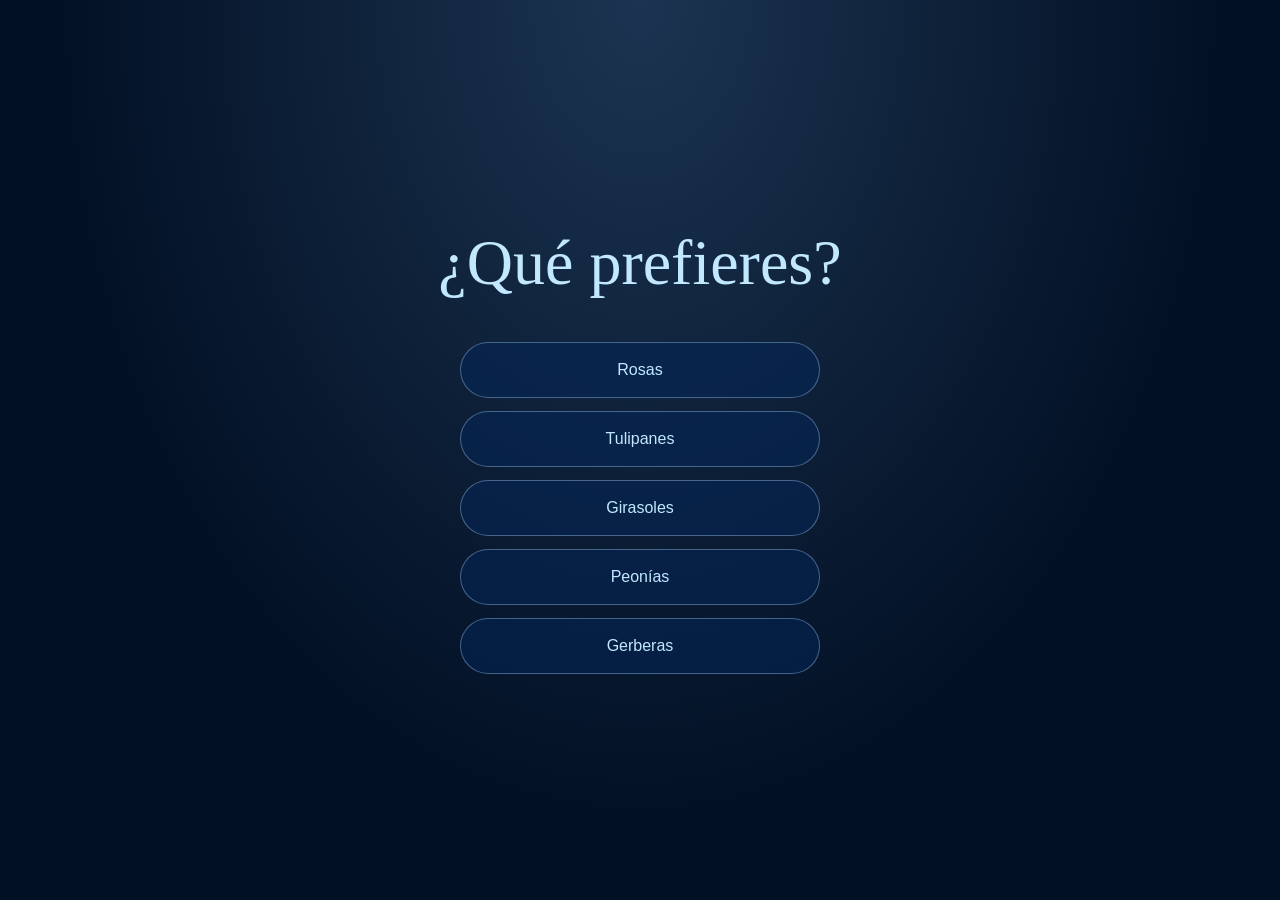
==== index.html @ 0f24efc2 "Always play the requested painting animation on selection" ====
<!doctype html>
<html lang="es">
<head><meta charset="utf-8"><meta name="viewport" content="width=device-width,initial-scale=1"><meta name="theme-color" content="#021024"><title>¿Qué prefieres?</title><link rel="stylesheet" href="flores.css?v=pastel3"></head>
<body>
<main id="selection" class="selection">
<h1>¿Qué prefieres?</h1>
<div class="options" aria-label="Elige una flor">
<button data-flower="Rosas">Rosas</button>
<button data-flower="Tulipanes">Tulipanes</button>
<button data-flower="Girasoles">Girasoles</button>
<button data-flower="Peonías">Peonías</button>
<button data-flower="Gerberas">Gerberas</button>
</div>
</main>
<section id="painting-view" class="painting-view" hidden aria-label="Pintura de tu ramo">
<canvas id="painting" role="img" aria-label="Un ramo sostenido por unas manos se va pintando"></canvas>
<div class="painting-controls"><button id="back" aria-label="Volver a elegir">←</button><button id="replay" aria-label="Volver a pintar">↻</button></div>
<p id="painting-status" class="sr-only" role="status" aria-live="polite"></p>
<div class="save-error" id="save-error" hidden><span>No se pudo guardar tu elección.</span><button id="retry">Reintentar</button></div>
</section>
<script src="config.js?v=pastel3"></script><script src="api.js?v=pastel3"></script><script src="pintura.js?v=pastel3"></script><script src="flores.js?v=pastel3"></script>
</body></html>
---- flores.css ----
:root{color-scheme:dark;font-family:Arial,sans-serif;background:#021024;color:#c1e8ff}*{box-sizing:border-box}[hidden]{display:none!important}body{margin:0;min-height:100svh;background:radial-gradient(ellipse at 50% 0,#5483b350,transparent 65%),#021024}button{font:inherit;cursor:pointer}button:focus-visible{outline:3px solid #c1e8ff;outline-offset:5px}.selection{min-height:100svh;display:flex;flex-direction:column;align-items:center;justify-content:center;padding:40px 24px}h1{font:normal clamp(38px,7vw,64px)/1.15 Georgia,serif;margin:0 0 42px;text-align:center}.options{display:grid;gap:13px;width:min(100%,360px)}.options button{padding:18px 26px;border:1px solid #7da0ca88;border-radius:100px;background:#05265988;color:#c1e8ff;transition:background .2s,transform .2s}.options button:hover{background:#5483b355;transform:translateY(-2px)}.painting-view{position:fixed;inset:0;background:#e8dfca;isolation:isolate}.painting-view canvas{width:100%;height:100%;display:block;object-fit:contain}.painting-controls{position:absolute;top:max(18px,env(safe-area-inset-top));left:18px;right:18px;display:flex;justify-content:space-between;pointer-events:none}.painting-controls button{pointer-events:auto;width:44px;height:44px;border:1px solid #ffffff55;border-radius:50%;background:#02102466;backdrop-filter:blur(12px);color:white;font-size:24px}.save-error{position:absolute;bottom:max(18px,env(safe-area-inset-bottom));left:50%;transform:translateX(-50%);width:max-content;max-width:calc(100% - 32px);padding:12px 16px;background:#021024e8;color:#fff;border-radius:14px;font-size:13px;display:flex;align-items:center;gap:12px}.save-error button{border:1px solid #7da0ca;background:none;color:#c1e8ff;border-radius:30px;padding:8px 14px}.sr-only{position:absolute;width:1px;height:1px;padding:0;margin:-1px;overflow:hidden;clip:rect(0,0,0,0);white-space:nowrap;border:0}@media(prefers-reduced-motion:reduce){.options button{transition:none}}
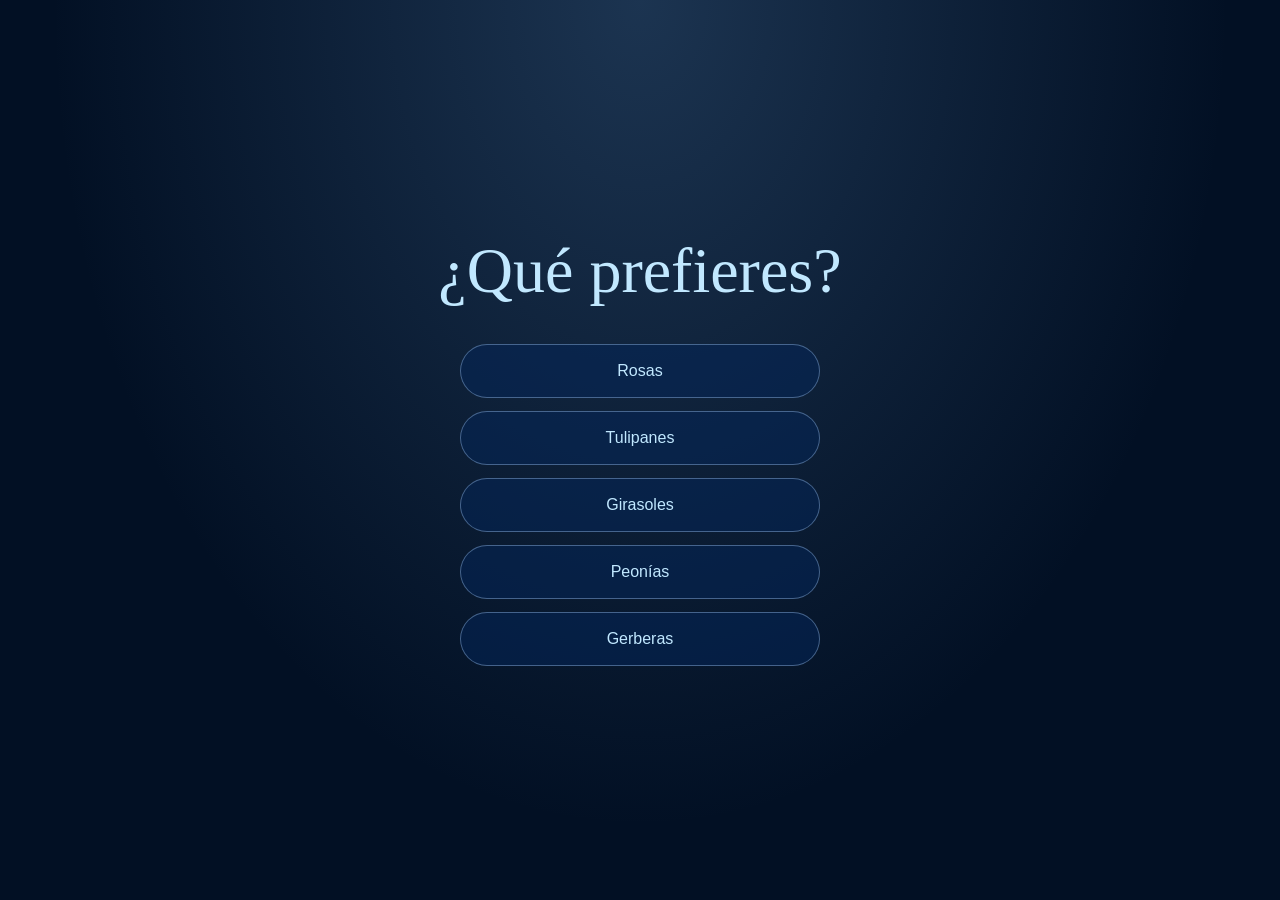
==== commit e020f034: "Adapt flower experience to iPhone mini and Safari safe areas" ====
--- a/index.html
+++ b/index.html
@@ -1,6 +1,6 @@
 <!doctype html>
 <html lang="es">
-<head><meta charset="utf-8"><meta name="viewport" content="width=device-width,initial-scale=1"><meta name="theme-color" content="#021024"><title>¿Qué prefieres?</title><link rel="stylesheet" href="flores.css?v=pastel3"></head>
+<head><meta charset="utf-8"><meta name="viewport" content="width=device-width,initial-scale=1,viewport-fit=cover"><meta name="theme-color" content="#021024"><title>¿Qué prefieres?</title><link rel="stylesheet" href="flores.css?v=iphone1"></head>
 <body>
 <main id="selection" class="selection">
 <h1>¿Qué prefieres?</h1>
@@ -14,9 +14,14 @@
 </main>
 <section id="painting-view" class="painting-view" hidden aria-label="Pintura de tu ramo">
 <canvas id="painting" role="img" aria-label="Un ramo sostenido por unas manos se va pintando"></canvas>
+<aside class="flower-note" id="flower-note" aria-label="Un dato de tu flor">
+<div class="postit"><h2>¿Sabías que…?</h2><p id="flower-fact" class="typing" aria-hidden="true"></p><p id="fact-accessible" class="sr-only"></p><p id="flower-dedication" class="personal-note"></p></div>
+<button id="return-home" type="button">Regresar al inicio</button>
+</aside>
+<h2 class="dedication" id="paint-message" hidden aria-live="polite"></h2>
 <div class="painting-controls"><button id="back" aria-label="Volver a elegir">←</button><button id="replay" aria-label="Volver a pintar">↻</button></div>
 <p id="painting-status" class="sr-only" role="status" aria-live="polite"></p>
 <div class="save-error" id="save-error" hidden><span>No se pudo guardar tu elección.</span><button id="retry">Reintentar</button></div>
 </section>
-<script src="config.js?v=pastel3"></script><script src="api.js?v=pastel3"></script><script src="pintura.js?v=pastel3"></script><script src="flores.js?v=pastel3"></script>
+<script src="config.js?v=iphone1"></script><script src="api.js?v=iphone1"></script><script src="pintura.js?v=iphone1"></script><script src="flores.js?v=iphone1"></script>
 </body></html>
--- a/flores.css
+++ b/flores.css
@@ -1 +1,4 @@
-:root{color-scheme:dark;font-family:Arial,sans-serif;background:#021024;color:#c1e8ff}*{box-sizing:border-box}[hidden]{display:none!important}body{margin:0;min-height:100svh;background:radial-gradient(ellipse at 50% 0,#5483b350,transparent 65%),#021024}button{font:inherit;cursor:pointer}button:focus-visible{outline:3px solid #c1e8ff;outline-offset:5px}.selection{min-height:100svh;display:flex;flex-direction:column;align-items:center;justify-content:center;padding:40px 24px}h1{font:normal clamp(38px,7vw,64px)/1.15 Georgia,serif;margin:0 0 42px;text-align:center}.options{display:grid;gap:13px;width:min(100%,360px)}.options button{padding:18px 26px;border:1px solid #7da0ca88;border-radius:100px;background:#05265988;color:#c1e8ff;transition:background .2s,transform .2s}.options button:hover{background:#5483b355;transform:translateY(-2px)}.painting-view{position:fixed;inset:0;background:#e8dfca;isolation:isolate}.painting-view canvas{width:100%;height:100%;display:block;object-fit:contain}.painting-controls{position:absolute;top:max(18px,env(safe-area-inset-top));left:18px;right:18px;display:flex;justify-content:space-between;pointer-events:none}.painting-controls button{pointer-events:auto;width:44px;height:44px;border:1px solid #ffffff55;border-radius:50%;background:#02102466;backdrop-filter:blur(12px);color:white;font-size:24px}.save-error{position:absolute;bottom:max(18px,env(safe-area-inset-bottom));left:50%;transform:translateX(-50%);width:max-content;max-width:calc(100% - 32px);padding:12px 16px;background:#021024e8;color:#fff;border-radius:14px;font-size:13px;display:flex;align-items:center;gap:12px}.save-error button{border:1px solid #7da0ca;background:none;color:#c1e8ff;border-radius:30px;padding:8px 14px}.sr-only{position:absolute;width:1px;height:1px;padding:0;margin:-1px;overflow:hidden;clip:rect(0,0,0,0);white-space:nowrap;border:0}@media(prefers-reduced-motion:reduce){.options button{transition:none}}
+:root{color-scheme:dark;font-family:Arial,sans-serif;background:#021024;color:#c1e8ff;-webkit-text-size-adjust:100%}*{box-sizing:border-box}[hidden]{display:none!important}body{margin:0;min-height:100svh;background:radial-gradient(ellipse at 50% 0,#5483b350,transparent 65%),#021024}button{font:inherit;cursor:pointer;touch-action:manipulation;min-height:44px}button:focus-visible{outline:3px solid #5483b3;outline-offset:4px}.selection{min-height:100svh;display:flex;flex-direction:column;align-items:center;justify-content:center;padding:calc(28px + env(safe-area-inset-top)) max(24px,env(safe-area-inset-right)) calc(28px + env(safe-area-inset-bottom)) max(24px,env(safe-area-inset-left))}h1{font:normal clamp(36px,7vw,64px)/1.15 Georgia,serif;margin:0 0 36px;text-align:center}.options{display:grid;gap:13px;width:min(100%,360px)}.options button{padding:17px 26px;border:1px solid #7da0ca88;border-radius:100px;background:#05265988;color:#c1e8ff;transition:background .2s,transform .2s}@media(hover:hover){.options button:hover{background:#5483b355;transform:translateY(-2px)}}.painting-view{position:fixed;inset:0;background:#e8dfca;isolation:isolate;overflow:hidden}.painting-view canvas{width:calc(100% - 280px);height:100%;margin-left:280px;display:block;object-fit:contain}.painting-controls{position:absolute;z-index:5;top:calc(12px + env(safe-area-inset-top));left:max(16px,env(safe-area-inset-left));right:max(16px,env(safe-area-inset-right));display:flex;justify-content:space-between;pointer-events:none}.painting-controls button{pointer-events:auto;width:44px;height:44px;border:1px solid #ffffff55;border-radius:50%;background:#02102488;backdrop-filter:blur(12px);color:white;font-size:24px}.save-error{position:absolute;z-index:6;bottom:calc(12px + env(safe-area-inset-bottom));left:50%;transform:translateX(-50%);width:max-content;max-width:calc(100% - 24px);padding:12px 16px;background:#021024e8;color:#fff;border-radius:14px;font-size:13px;display:flex;align-items:center;gap:12px}.save-error button{border:1px solid #7da0ca;background:none;color:#c1e8ff;border-radius:30px;padding:8px 14px}.sr-only{position:absolute;width:1px;height:1px;padding:0;margin:-1px;overflow:hidden;clip:rect(0,0,0,0);white-space:nowrap;border:0}.dedication{position:absolute;z-index:3;left:65%;bottom:12%;transform:translateX(-50%);margin:0;padding:12px 24px;max-width:calc(100% - 32px);width:max-content;text-align:center;font:italic clamp(26px,6vw,48px)/1.2 Georgia,serif;color:#fffaf0;text-shadow:0 2px 14px #021024bb,0 1px 3px #021024;pointer-events:none;background:#02102422;border-radius:18px}.flower-note{position:absolute;left:14px;top:85px;bottom:24px;width:264px;color:#453b28;z-index:2;overflow-y:auto;padding:18px 10px;scrollbar-width:thin}.postit{position:relative;background:linear-gradient(135deg,#fff0a8,#f4da79);padding:26px 22px 20px;box-shadow:3px 12px 20px #02102425;transform:rotate(-3deg);transform-origin:50% 0;color-scheme:light}.postit:before{content:'';position:absolute;width:85px;height:28px;left:calc(50% - 42px);top:-13px;background:#fff9d9aa;transform:rotate(3deg);box-shadow:0 1px 1px #665b3033}.postit h2{font:italic 23px Georgia,serif;margin:0 0 16px}.postit p:not(.sr-only){font:17px/1.45 Georgia,serif;margin:0;min-height:120px;overflow-wrap:break-word}.postit p.personal-note{min-height:0;margin:16px 0 0;padding-top:14px;border-top:1px solid #8e783a55;font-style:italic;font-size:18px}.typing:after{content:'|';animation:note-cursor .7s steps(1) infinite;color:#8f743b}.flower-note>button{display:block;margin:22px auto 0;padding:12px 20px;background:#052659;color:#c1e8ff;border:1px solid #5483b3;border-radius:100px;font-size:14px}.stuck .postit{animation:stick-note .65s cubic-bezier(.2,.8,.3,1) both}@keyframes stick-note{0%{opacity:0;transform:translate(-20px,-50px) rotate(-14deg) scale(1.08)}100%{opacity:1;transform:rotate(-3deg)}}@keyframes note-cursor{50%{opacity:0}}
+@media(max-width:700px){.painting-view{display:flex;flex-direction:column;overflow-y:auto;overflow-x:hidden;-webkit-overflow-scrolling:touch;padding-top:calc(66px + env(safe-area-inset-top));padding-bottom:env(safe-area-inset-bottom)}.flower-note{position:relative;left:auto;top:auto;bottom:auto;width:calc(100% - 36px);max-width:420px;max-height:none;margin:0 auto;overflow:visible;padding:17px 6px 12px;flex:0 0 auto}.postit{padding:19px 20px 17px;transform:rotate(-1deg)}.postit h2{font-size:21px;margin-bottom:12px}.postit p:not(.sr-only){font-size:16px;line-height:1.45;min-height:90px}.postit p.personal-note{min-height:0;font-size:16px;line-height:1.45;margin-top:12px;padding-top:12px}.flower-note>button{margin:17px auto 0;min-height:46px}.painting-view canvas{position:relative;flex:0 0 auto;margin:4px 0 0;width:100%;height:clamp(320px,53svh,520px)}.painting-controls{position:fixed}.dedication{position:fixed;left:50%;bottom:calc(12px + env(safe-area-inset-bottom));font-size:25px;padding:10px 18px}.save-error{position:fixed}.selection h1{font-size:clamp(34px,9vw,48px)}@keyframes stick-note{0%{opacity:0;transform:translateY(-35px) rotate(-9deg)}100%{opacity:1;transform:rotate(-1deg)}}}
+@media(orientation:landscape) and (max-height:500px){.selection{padding-block:18px}.selection h1{font-size:32px;margin-bottom:18px}.options{grid-template-columns:repeat(3,1fr);width:min(650px,100%);gap:10px}.options button{padding:12px}.flower-note{top:65px;bottom:10px}.painting-view canvas{height:100%}.painting-controls{top:8px}}
+@media(prefers-reduced-motion:reduce){.options button{transition:none}.stuck .postit,.typing:after{animation:none}}
